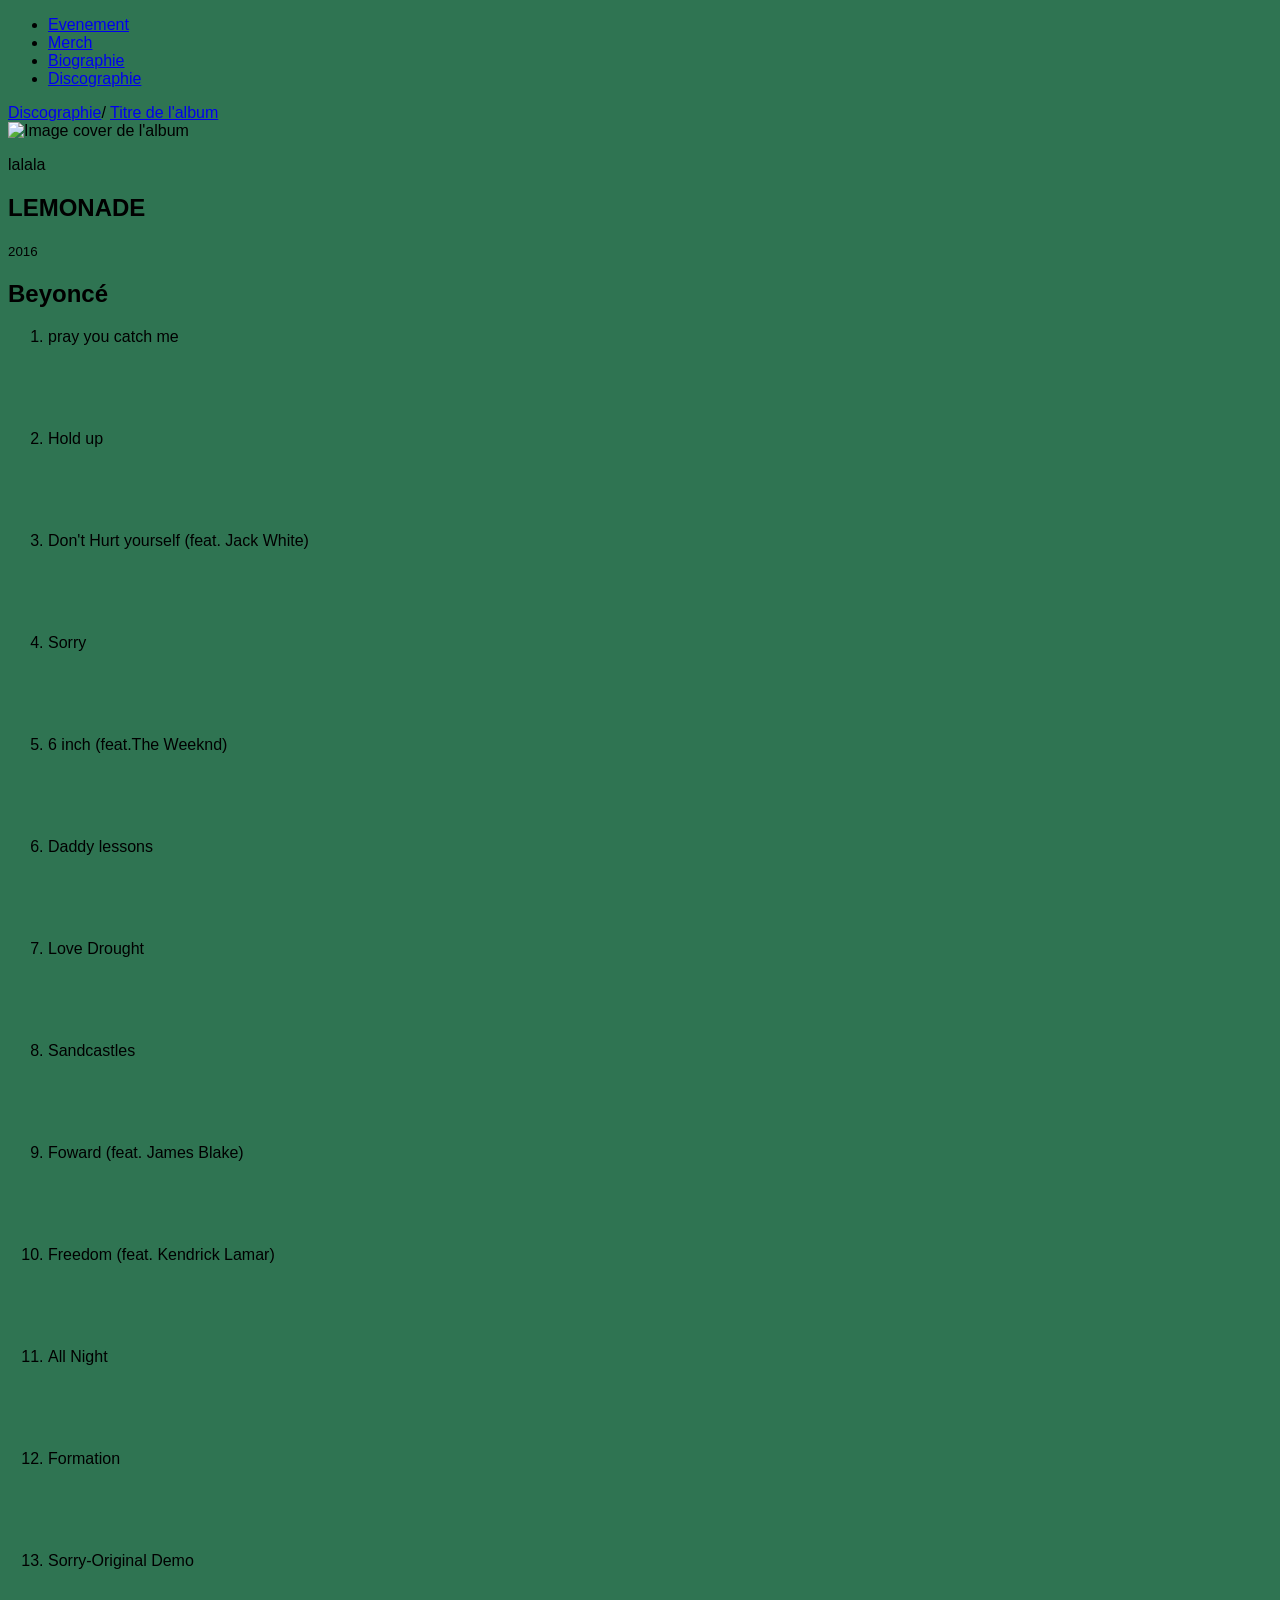
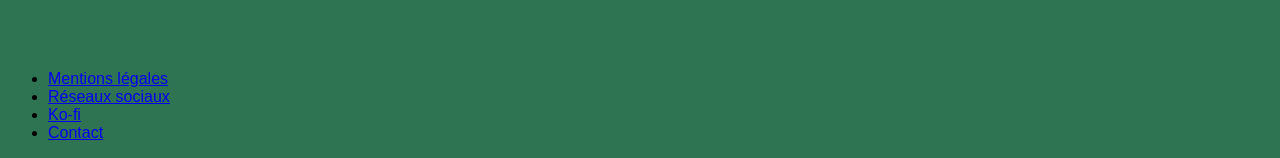
==== index.html @ f03a2974 "Premiere version de la page album" ====
<!DOCTYPE html>
<html lang="fr">

<head>
    <meta charset="UTF-8">
    <meta name="viewport" content="width=device-width, initial-scale=1.0">
    <title>Album</title>
    <link rel="stylesheet" href="style.css">
</head>

<body>
    <header>

        <nav>

            <ul>

                <li><a href="Evenement.html">Evenement</a></li>
                <li><a href="Merch.html">Merch</a></li>
                <li><a href="Biographie.html">Biographie</a></li>
                <li><a href="Discographie.html">Discographie</a></li>

            </ul>

        </nav>

    </header>

    <main>
        <nav>
            <a href="Discographie.html">Discographie</a>/ <a href="Titre de l'album.html">Titre de l'album</a>
        </nav>

        <section>

            <div>
                <img src="https://is1-ssl.mzstatic.com/image/thumb/Music115/v4/db/25/a1/db25a1c0-8a4a-3b4d-226d-7c7704dc92da/886447680711.jpg/1200x1200bf-60.jpg"
                    alt="Image cover de l'album" width="500" height="500">
                <p>lalala</p>
            </div>

            <div>
                <h1>LEMONADE</h1>
                <small>2016</small>
                <h2>Beyoncé</h2>

                <ol>
                    <li>pray you catch me</li><iframe data-testid="embed-iframe" style="border-radius:12px"
                        src="https://open.spotify.com/embed/track/7rLDARtJALM7QdiJDMXW7m?utm_source=generator&si=315e92bcc40c4b48"
                        width="20%" height=" 80" frameBorder="0" allowfullscreen=""
                        allow="autoplay; clipboard-write; encrypted-media; fullscreen; picture-in-picture"
                        loading="lazy"></iframe>

                    <li>Hold up</li> <iframe data-testid="embed-iframe" style="border-radius:12px"
                        src="https://open.spotify.com/embed/track/0rzNMzZsubFcXSEh7dnem7?utm_source=generator&si=610089849ff747ce"
                        width="20%" height="80" frameBorder="0" allowfullscreen=""
                        allow="autoplay; clipboard-write; encrypted-media; fullscreen; picture-in-picture"
                        loading="lazy"></iframe>

                    <li>Don't Hurt yourself (feat. Jack White)</li> <iframe data-testid="embed-iframe"
                        style="border-radius:12px"
                        src="https://open.spotify.com/embed/track/78eouBKVRyhbSzJwChr6QM?utm_source=generator&si=eead5dcfa7454920"
                        width="20%" height="80" frameBorder="0" allowfullscreen=""
                        allow="autoplay; clipboard-write; encrypted-media; fullscreen; picture-in-picture"
                        loading="lazy"></iframe>

                    <li>Sorry</li> <iframe data-testid="embed-iframe" style="border-radius:12px"
                        src="https://open.spotify.com/embed/track/0lnIJmgcUpEpe4AZACjayW?utm_source=generator&si=47fd2c24aca0476b"
                        width="20%" height="80" frameBorder="0" allowfullscreen=""
                        allow="autoplay; clipboard-write; encrypted-media; fullscreen; picture-in-picture"
                        loading="lazy"></iframe>

                    <li>6 inch (feat.The Weeknd)</li> <iframe data-testid="embed-iframe" style="border-radius:12px"
                        src="https://open.spotify.com/embed/track/0pxNyJJiL2zZZ5GgJ4JhsQ?utm_source=generator&si=21f96d0388bb4f42"
                        width="20%" height="80" frameBorder="0" allowfullscreen=""
                        allow="autoplay; clipboard-write; encrypted-media; fullscreen; picture-in-picture"
                        loading="lazy"></iframe>

                    <li>Daddy lessons</li> <iframe data-testid="embed-iframe" style="border-radius:12px"
                        src="https://open.spotify.com/embed/track/71OvX5NNLrmz7rpq1ANTQn?utm_source=generator&si=699f2e58f9554c44"
                        width="20%" height="80" frameBorder="0" allowfullscreen=""
                        allow="autoplay; clipboard-write; encrypted-media; fullscreen; picture-in-picture"
                        loading="lazy"></iframe>

                    <li>Love Drought</li> <iframe data-testid="embed-iframe" style="border-radius:12px"
                        src="https://open.spotify.com/embed/track/2RQAG0wQt35UzAPEyVJFWN?utm_source=generator&si=0732882402b140ed"
                        width="20%" height="80" frameBorder="0" allowfullscreen=""
                        allow="autoplay; clipboard-write; encrypted-media; fullscreen; picture-in-picture"
                        loading="lazy"></iframe>

                    <li>Sandcastles</li> <iframe data-testid="embed-iframe" style="border-radius:12px"
                        src="https://open.spotify.com/embed/track/2FNPJWVdGxYhWaotd6rULS?utm_source=generator&si=5a6289c9571b4d9f"
                        width="20%" height="80" frameBorder="0" allowfullscreen=""
                        allow="autoplay; clipboard-write; encrypted-media; fullscreen; picture-in-picture"
                        loading="lazy"></iframe>

                    <li>Foward (feat. James Blake)</li> <iframe data-testid="embed-iframe" style="border-radius:12px"
                        src="https://open.spotify.com/embed/track/2bOWJIYSbhwg2NMQq1QMYH?utm_source=generator&si=d3cc36f6959b46a9"
                        width="20%" height="80" frameBorder="0" allowfullscreen=""
                        allow="autoplay; clipboard-write; encrypted-media; fullscreen; picture-in-picture"
                        loading="lazy"></iframe>

                    <li>Freedom (feat. Kendrick Lamar)</li> <iframe data-testid="embed-iframe"
                        style="border-radius:12px"
                        src="https://open.spotify.com/embed/track/7aBxcRw77817BrkdPChAGY?utm_source=generator&si=ffeccdc1959e47a9"
                        width="20%" height="80" frameBorder="0" allowfullscreen=""
                        allow="autoplay; clipboard-write; encrypted-media; fullscreen; picture-in-picture"
                        loading="lazy"></iframe>

                    <li>All Night</li> <iframe data-testid="embed-iframe" style="border-radius:12px"
                        src="https://open.spotify.com/embed/track/7oAuqs6akGnPU3Tb00ZmyM?utm_source=generator&si=44cc9bb9fb924d7d"
                        width="20%" height="80" frameBorder="0" allowfullscreen=""
                        allow="autoplay; clipboard-write; encrypted-media; fullscreen; picture-in-picture"
                        loading="lazy"></iframe>

                    <li>Formation</li> <iframe data-testid="embed-iframe" style="border-radius:12px"
                        src="https://open.spotify.com/embed/track/6g0Orsxv6glTJCt4cHsRsQ?utm_source=generator&si=bfdd2372140b48b6"
                        width="20%" height="80" frameBorder="0" allowfullscreen=""
                        allow="autoplay; clipboard-write; encrypted-media; fullscreen; picture-in-picture"
                        loading="lazy"></iframe>

                    <li>Sorry-Original Demo</li> <iframe data-testid="embed-iframe" style="border-radius:12px"
                        src="https://open.spotify.com/embed/track/6eR1N0EBHiDkGDzegX99d3?utm_source=generator&si=25a7cd1abf7448c4"
                        width="20%" height="80" frameBorder="0" allowfullscreen=""
                        allow="autoplay; clipboard-write; encrypted-media; fullscreen; picture-in-picture"
                        loading="lazy"></iframe>
                </ol>
            </div>

        </section>

    </main>
    <footer>

        <nav>
            <ul>
                <li><a href="Mentions légales.html">Mentions légales</a></li>
                <li><a href="Réseaux sociaux.html">Réseaux sociaux</a></li>
                <li><a href="Ko-fi.html">Ko-fi</a></li>
                <li><a href="Contact.html">Contact</a></li>
            </ul>
        </nav>



    </footer>


</body>

</html>
---- style.css ----
body{
    background-color: rgb(47, 116, 82);
font-family: Arial, Helvetica, sans-serif;



}
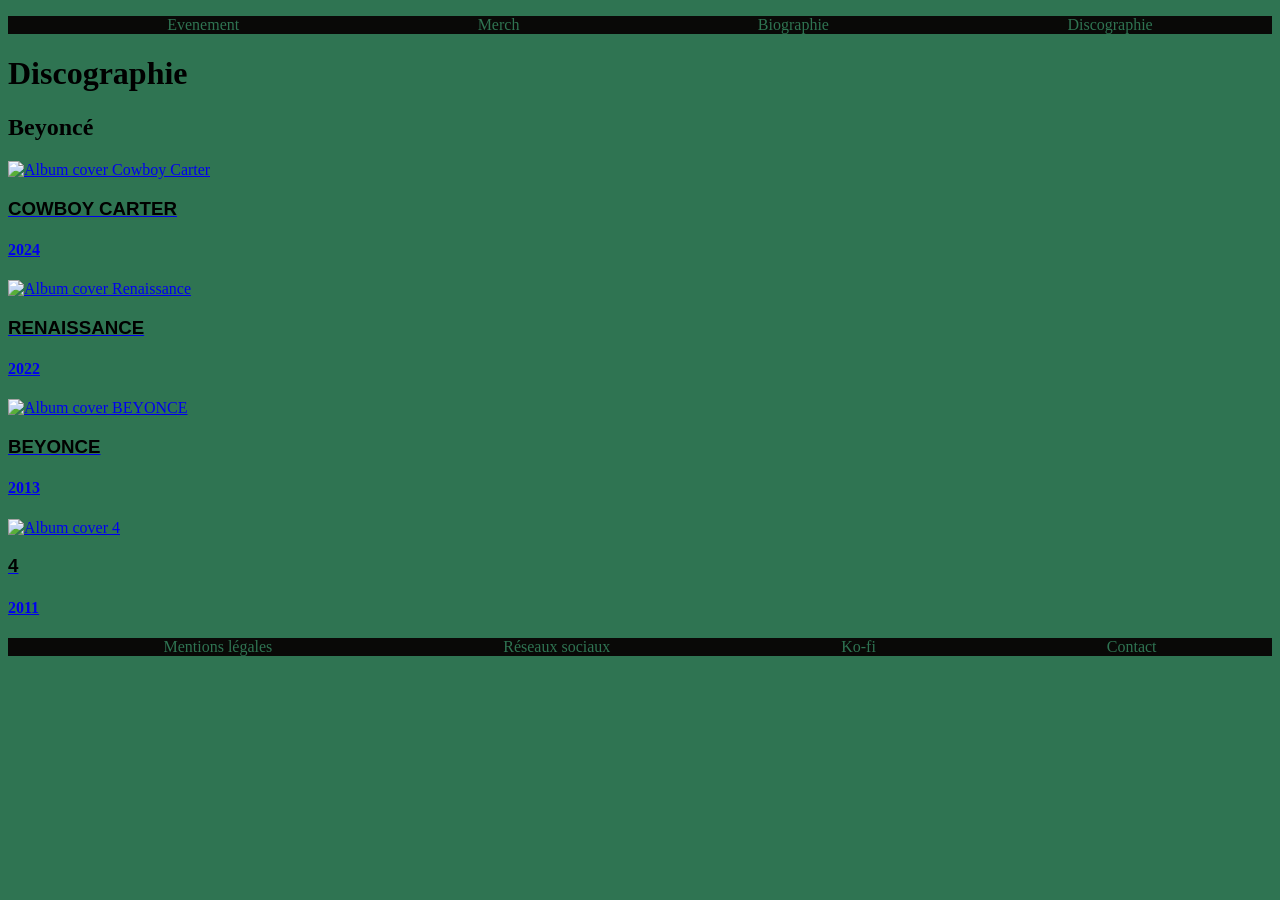
==== commit def9935d: "Maj-ajout du style" ====
--- a/index.html
+++ b/index.html
@@ -1,11 +1,11 @@
 <!DOCTYPE html>
-<html lang="fr">
+<html lang="en">
 
 <head>
     <meta charset="UTF-8">
     <meta name="viewport" content="width=device-width, initial-scale=1.0">
-    <title>Album</title>
-    <link rel="stylesheet" href="style.css">
+    <title>Discographie</title>
+    <link rel="stylesheet" href="discographie.css">
 </head>
 
 <body>
@@ -15,10 +15,10 @@
 
             <ul>
 
-                <li><a href="Evenement.html">Evenement</a></li>
-                <li><a href="Merch.html">Merch</a></li>
+                <li><a href="#">Evenement</a></li>
+                <li><a href="#">Merch</a></li>
                 <li><a href="Biographie.html">Biographie</a></li>
-                <li><a href="Discographie.html">Discographie</a></li>
+                <li><a href="#">Discographie</a></li>
 
             </ul>
 
@@ -27,117 +27,67 @@
     </header>
 
     <main>
-        <nav>
-            <a href="Discographie.html">Discographie</a>/ <a href="Titre de l'album.html">Titre de l'album</a>
-        </nav>
-
+        <h1>Discographie</h1>
+        <h2>Beyoncé</h2>
         <section>
 
-            <div>
-                <img src="https://is1-ssl.mzstatic.com/image/thumb/Music115/v4/db/25/a1/db25a1c0-8a4a-3b4d-226d-7c7704dc92da/886447680711.jpg/1200x1200bf-60.jpg"
-                    alt="Image cover de l'album" width="500" height="500">
-                <p>lalala</p>
-            </div>
+            <a href="CowboyCarter.html">
+                <article>
+                    <img src="https://s.yimg.com/ny/api/res/1.2/8h6UCCtmd5t9SxByLz_OCg--/YXBwaWQ9aGlnaGxhbmRlcjt3PTEyNDI7aD0xMjQy/https://media.zenfs.com/en/aol_the_today_show_594/3eb11046fb7f2b7f873e0c9ce046ba3e"
+                        alt="Album cover Cowboy Carter" width="200" height="200">
 
-            <div>
-                <h1>LEMONADE</h1>
-                <small>2016</small>
-                <h2>Beyoncé</h2>
+                    <div>
+                        <h3> COWBOY CARTER</h3>
+                        <h4> 2024</h4>
+                    </div>
+                </article>
+            </a>
 
-                <ol>
-                    <li>pray you catch me</li><iframe data-testid="embed-iframe" style="border-radius:12px"
-                        src="https://open.spotify.com/embed/track/7rLDARtJALM7QdiJDMXW7m?utm_source=generator&si=315e92bcc40c4b48"
-                        width="20%" height=" 80" frameBorder="0" allowfullscreen=""
-                        allow="autoplay; clipboard-write; encrypted-media; fullscreen; picture-in-picture"
-                        loading="lazy"></iframe>
+            <a href="Rennaissance.html">
+                <article>
+                    <img src="https://dallas.culturemap.com/media-library/beyonce-renaissance-album-cover.jpg?id=30358922&width=2000&height=1500&quality=50&coordinates=0%2C71%2C0%2C72"
+                        alt="Album cover Renaissance" width="200" height="200">
 
-                    <li>Hold up</li> <iframe data-testid="embed-iframe" style="border-radius:12px"
-                        src="https://open.spotify.com/embed/track/0rzNMzZsubFcXSEh7dnem7?utm_source=generator&si=610089849ff747ce"
-                        width="20%" height="80" frameBorder="0" allowfullscreen=""
-                        allow="autoplay; clipboard-write; encrypted-media; fullscreen; picture-in-picture"
-                        loading="lazy"></iframe>
+                    <div>
+                        <h3> RENAISSANCE</h3>
+                        <h4> 2022</h4>
+                    </div>
+                </article>
+            </a>
 
-                    <li>Don't Hurt yourself (feat. Jack White)</li> <iframe data-testid="embed-iframe"
-                        style="border-radius:12px"
-                        src="https://open.spotify.com/embed/track/78eouBKVRyhbSzJwChr6QM?utm_source=generator&si=eead5dcfa7454920"
-                        width="20%" height="80" frameBorder="0" allowfullscreen=""
-                        allow="autoplay; clipboard-write; encrypted-media; fullscreen; picture-in-picture"
-                        loading="lazy"></iframe>
+            <a href="BEYONCE.html">
+                <article>
+                    <img src="https://pbs.twimg.com/media/DuT3HKDWsAAelp_.jpg" alt="Album cover BEYONCE" width="200"
+                        height="200">
 
-                    <li>Sorry</li> <iframe data-testid="embed-iframe" style="border-radius:12px"
-                        src="https://open.spotify.com/embed/track/0lnIJmgcUpEpe4AZACjayW?utm_source=generator&si=47fd2c24aca0476b"
-                        width="20%" height="80" frameBorder="0" allowfullscreen=""
-                        allow="autoplay; clipboard-write; encrypted-media; fullscreen; picture-in-picture"
-                        loading="lazy"></iframe>
+                    <div>
+                        <h3> BEYONCE</h3>
+                        <h4> 2013</h4>
+                    </div>
+                </article>
+            </a>
 
-                    <li>6 inch (feat.The Weeknd)</li> <iframe data-testid="embed-iframe" style="border-radius:12px"
-                        src="https://open.spotify.com/embed/track/0pxNyJJiL2zZZ5GgJ4JhsQ?utm_source=generator&si=21f96d0388bb4f42"
-                        width="20%" height="80" frameBorder="0" allowfullscreen=""
-                        allow="autoplay; clipboard-write; encrypted-media; fullscreen; picture-in-picture"
-                        loading="lazy"></iframe>
+            <a href="4.html">
+                <article>
+                    <img src="https://blogger.googleusercontent.com/img/b/R29vZ2xl/AVvXsEg0S4zavEOdvgu5O3gGtl2LKYHC1ToqZmTS7fvy-uK1XYAfAl4OHFi_fAb2nC9sj38iJ2WEyaKfXvnvZs5WfP3vHTEfQvbQkKg6MRCXZRaj4HGuH2JVJJ7UoGgtCdGhnXyEug92MjSqA24/s320/beyonce-4-deluxe.jpg"
+                        alt="Album cover 4" width="200" height="200">
+                    <div>
+                        <h3> 4</h3>
+                        <h4> 2011</h4>
+                    </div>
+                </article>
+            </a>
+        </section>
+    </main>
 
-                    <li>Daddy lessons</li> <iframe data-testid="embed-iframe" style="border-radius:12px"
-                        src="https://open.spotify.com/embed/track/71OvX5NNLrmz7rpq1ANTQn?utm_source=generator&si=699f2e58f9554c44"
-                        width="20%" height="80" frameBorder="0" allowfullscreen=""
-                        allow="autoplay; clipboard-write; encrypted-media; fullscreen; picture-in-picture"
-                        loading="lazy"></iframe>
-
-                    <li>Love Drought</li> <iframe data-testid="embed-iframe" style="border-radius:12px"
-                        src="https://open.spotify.com/embed/track/2RQAG0wQt35UzAPEyVJFWN?utm_source=generator&si=0732882402b140ed"
-                        width="20%" height="80" frameBorder="0" allowfullscreen=""
-                        allow="autoplay; clipboard-write; encrypted-media; fullscreen; picture-in-picture"
-                        loading="lazy"></iframe>
-
-                    <li>Sandcastles</li> <iframe data-testid="embed-iframe" style="border-radius:12px"
-                        src="https://open.spotify.com/embed/track/2FNPJWVdGxYhWaotd6rULS?utm_source=generator&si=5a6289c9571b4d9f"
-                        width="20%" height="80" frameBorder="0" allowfullscreen=""
-                        allow="autoplay; clipboard-write; encrypted-media; fullscreen; picture-in-picture"
-                        loading="lazy"></iframe>
-
-                    <li>Foward (feat. James Blake)</li> <iframe data-testid="embed-iframe" style="border-radius:12px"
-                        src="https://open.spotify.com/embed/track/2bOWJIYSbhwg2NMQq1QMYH?utm_source=generator&si=d3cc36f6959b46a9"
-                        width="20%" height="80" frameBorder="0" allowfullscreen=""
-                        allow="autoplay; clipboard-write; encrypted-media; fullscreen; picture-in-picture"
-                        loading="lazy"></iframe>
-
-                    <li>Freedom (feat. Kendrick Lamar)</li> <iframe data-testid="embed-iframe"
-                        style="border-radius:12px"
-                        src="https://open.spotify.com/embed/track/7aBxcRw77817BrkdPChAGY?utm_source=generator&si=ffeccdc1959e47a9"
-                        width="20%" height="80" frameBorder="0" allowfullscreen=""
-                        allow="autoplay; clipboard-write; encrypted-media; fullscreen; picture-in-picture"
-                        loading="lazy"></iframe>
-
-                    <li>All Night</li> <iframe data-testid="embed-iframe" style="border-radius:12px"
-                        src="https://open.spotify.com/embed/track/7oAuqs6akGnPU3Tb00ZmyM?utm_source=generator&si=44cc9bb9fb924d7d"
-                        width="20%" height="80" frameBorder="0" allowfullscreen=""
-                        allow="autoplay; clipboard-write; encrypted-media; fullscreen; picture-in-picture"
-                        loading="lazy"></iframe>
-
-                    <li>Formation</li> <iframe data-testid="embed-iframe" style="border-radius:12px"
-                        src="https://open.spotify.com/embed/track/6g0Orsxv6glTJCt4cHsRsQ?utm_source=generator&si=bfdd2372140b48b6"
-                        width="20%" height="80" frameBorder="0" allowfullscreen=""
-                        allow="autoplay; clipboard-write; encrypted-media; fullscreen; picture-in-picture"
-                        loading="lazy"></iframe>
-
-                    <li>Sorry-Original Demo</li> <iframe data-testid="embed-iframe" style="border-radius:12px"
-                        src="https://open.spotify.com/embed/track/6eR1N0EBHiDkGDzegX99d3?utm_source=generator&si=25a7cd1abf7448c4"
-                        width="20%" height="80" frameBorder="0" allowfullscreen=""
-                        allow="autoplay; clipboard-write; encrypted-media; fullscreen; picture-in-picture"
-                        loading="lazy"></iframe>
-                </ol>
-            </div>
-
-        </section>
-
-    </main>
     <footer>
 
         <nav>
             <ul>
-                <li><a href="Mentions légales.html">Mentions légales</a></li>
-                <li><a href="Réseaux sociaux.html">Réseaux sociaux</a></li>
-                <li><a href="Ko-fi.html">Ko-fi</a></li>
-                <li><a href="Contact.html">Contact</a></li>
+                <li><a href="#">Mentions légales</a></li>
+                <li><a href="#">Réseaux sociaux</a></li>
+                <li><a href="#">Ko-fi</a></li>
+                <li><a href="#">Contact</a></li>
             </ul>
         </nav>
 
--- a/discographie.css
+++ b/discographie.css
@@ -0,0 +1,51 @@
+body {
+    background-color: rgb(47, 116, 82);
+}
+
+header {
+    background-color: #090907;
+
+    ul {
+        justify-content: space-around;
+        list-style-type: none;
+        display: flex;
+
+        li {
+            a {
+                text-decoration: none;
+                color: rgb(47, 116, 82);
+                text-decoration: none;
+            }
+        }
+    }
+}
+
+
+main {
+    h3 {
+        font-family: Arial, Helvetica, sans-serif;
+        color: rgb(0, 1, 0);
+        text-decoration: none;
+    }
+
+
+
+}
+
+footer {
+    background-color: #090907;
+
+    ul {
+        justify-content: space-around;
+        list-style-type: none;
+        display: flex;
+
+        li {
+            a {
+                text-decoration: none;
+                color: rgb(47, 116, 82);
+                text-decoration: none;
+            }
+        }
+    }
+}
